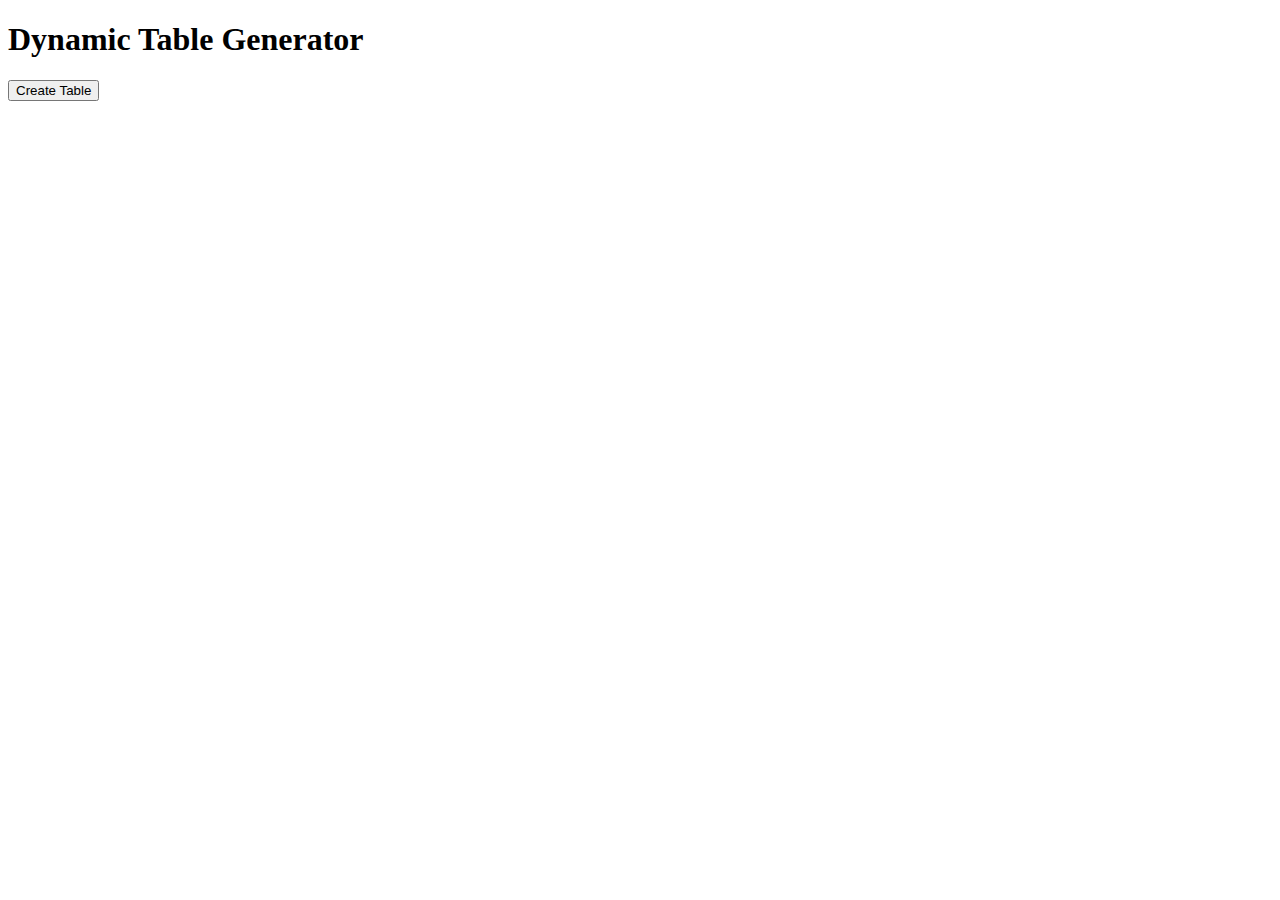
==== Homework 7/index.html @ 798203af "Homerok 6, 7, 8 with student exercises and corrections" ====
<!DOCTYPE html>
<html lang="en">
<head>
    <meta charset="UTF-8">
    <meta name="viewport" content="width=device-width, initial-scale=1.0">
    <title>Document</title>
    <link rel="stylesheet" href="style.css"/>
    <script src="app.js" defer></script>
</head>
<body>
    <h1>Dynamic Table Generator</h1>
    <button onclick="createTable()">Create Table</button>
    <div id="tableContainer"></div>

    
</body>
</html>
---- Homework 7/style.css ----
table {
    border-collapse: collapse;
    margin: 20px 0;
}
th, td {
    border: 1px solid black;
    padding: 10px;
    text-align: center;
}
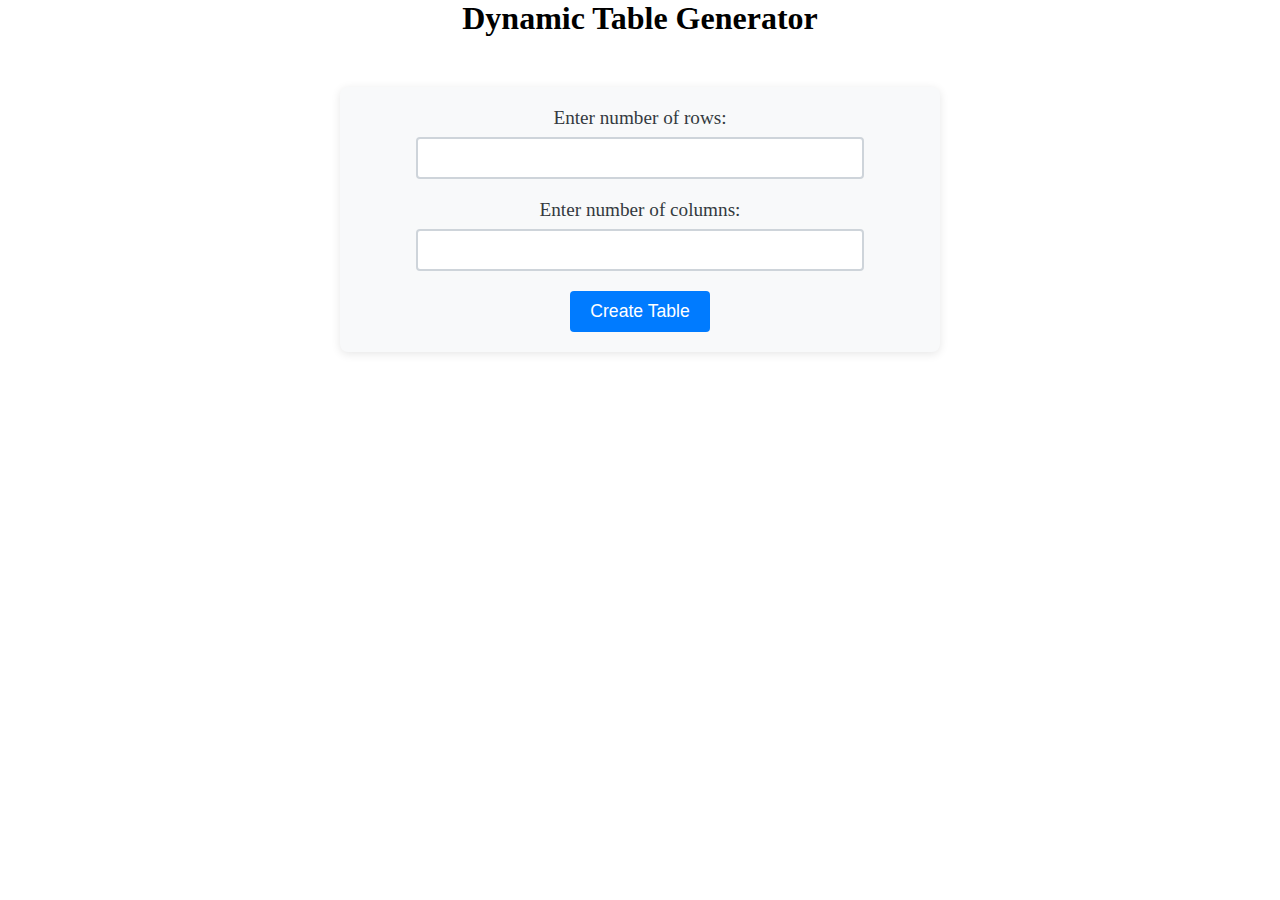
==== commit b04a0ebb: "corrections and updates" ====
--- a/Homework 7/index.html
+++ b/Homework 7/index.html
@@ -1,17 +1,33 @@
 <!DOCTYPE html>
 <html lang="en">
+
 <head>
     <meta charset="UTF-8">
     <meta name="viewport" content="width=device-width, initial-scale=1.0">
     <title>Document</title>
-    <link rel="stylesheet" href="style.css"/>
+    <link rel="stylesheet" href="style.css" />
     <script src="app.js" defer></script>
 </head>
+
 <body>
     <h1>Dynamic Table Generator</h1>
-    <button onclick="createTable()">Create Table</button>
+    <!-- <button onclick="createTable()">Create Table</button>
+    <div id="tableContainer"></div> -->
+
+    <div class="container">
+        <div class="wrapper">
+            <label for="rows">Enter number of rows:</label>
+            <input type="number" id="rows" min="1">
+        </div>
+        <div class="wrapper">
+            <label for="columns">Enter number of columns:</label>
+            <input type="number" id="columns" min="1">
+        </div>
+        <button id="createTableButton">Create Table</button>
+    </div>
     <div id="tableContainer"></div>
 
-    
+
 </body>
+
 </html>--- a/Homework 7/style.css
+++ b/Homework 7/style.css
@@ -1,4 +1,4 @@
-table {
+/* table {
     border-collapse: collapse;
     margin: 20px 0;
 }
@@ -6,4 +6,111 @@
     border: 1px solid black;
     padding: 10px;
     text-align: center;
-}+}
+
+
+.wrapper {
+    display: flex;
+    flex-direction: row;
+
+} */
+
+/* General Reset */
+* {
+    margin: 0;
+    padding: 0;
+    box-sizing: border-box;
+}
+
+h1 {
+    text-align: center;
+}
+
+/* Container Styling */
+.container {
+    width: 100%;
+    max-width: 600px;
+    margin: 50px auto;
+    padding: 20px;
+    background-color: #f8f9fa;
+    border-radius: 8px;
+    box-shadow: 0 2px 10px rgba(0, 0, 0, 0.1);
+    text-align: center;
+}
+
+/* Wrapper for input fields */
+.wrapper {
+    margin-bottom: 20px;
+}
+
+label {
+    display: block;
+    font-size: 1.2rem;
+    margin-bottom: 8px;
+    color: #343a40;
+}
+
+input[type="number"] {
+    padding: 10px;
+    font-size: 1rem;
+    width: 80%;
+    border: 2px solid #ced4da;
+    border-radius: 4px;
+    outline: none;
+}
+
+input[type="number"]:focus {
+    border-color: #80bdff;
+}
+
+/* Button Styling */
+button {
+    padding: 10px 20px;
+    font-size: 1.1rem;
+    background-color: #007bff;
+    color: white;
+    border: none;
+    border-radius: 4px;
+    cursor: pointer;
+    transition: background-color 0.3s;
+}
+
+button:hover {
+    background-color: #0056b3;
+}
+
+/* Table Container */
+#tableContainer {
+    margin-top: 30px;
+    text-align: left;
+}
+
+/* Table Styling */
+table {
+    width: 100%;
+    border-collapse: collapse;
+    margin-top: 20px;
+}
+
+th, td {
+    padding: 15px;
+    text-align: center;
+    border: 1px solid #ddd;
+}
+
+th {
+    background-color: #f1f1f1;
+    font-weight: bold;
+}
+
+td {
+    background-color: #fff;
+}
+
+tr:nth-child(even) td {
+    background-color: #f9f9f9;
+}
+
+tr:hover {
+    background-color: #f1f1f1;
+}
